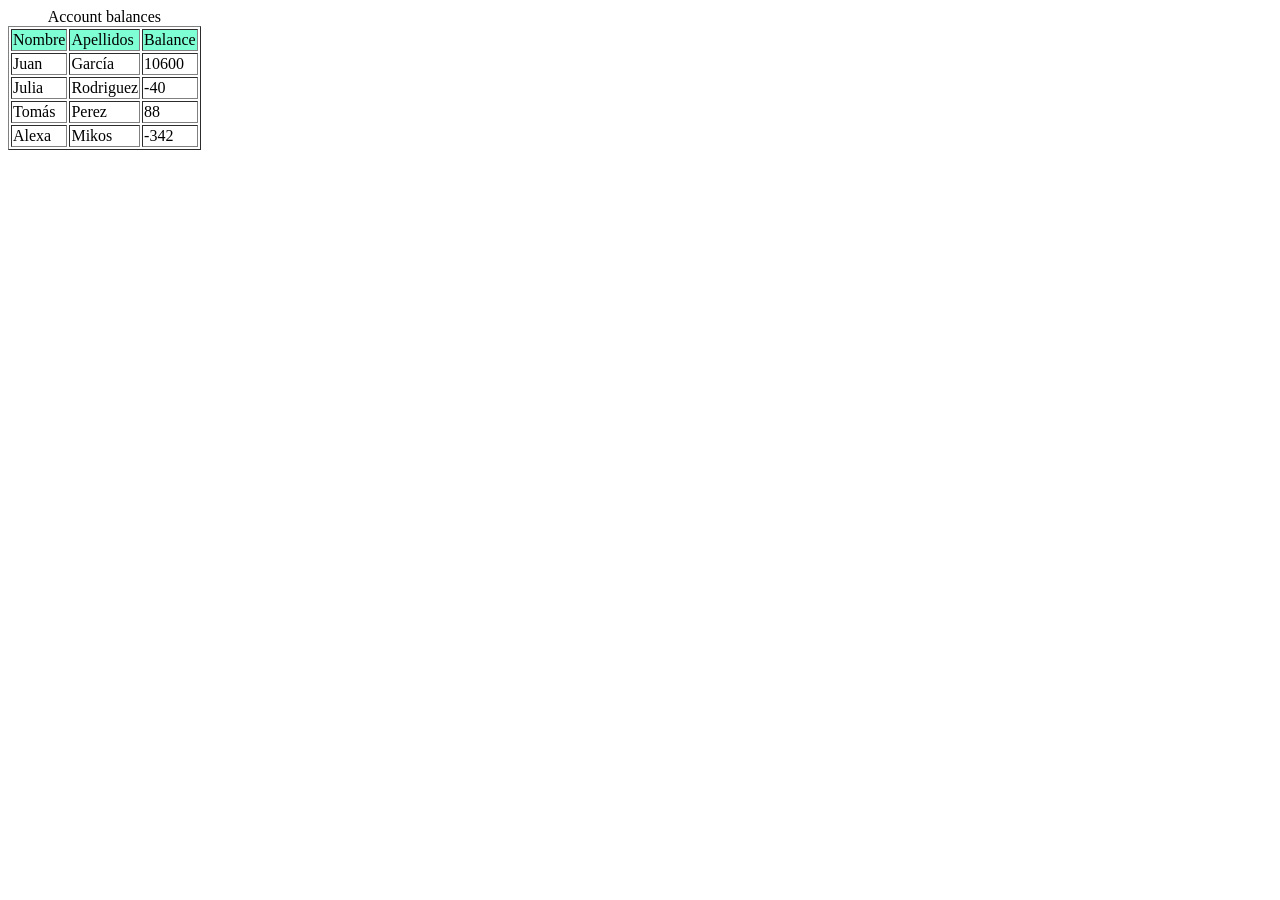
==== T3/act1/noseq.html @ 940cb997 "asdasd" ====
<!doctype html>
<html>
	<head>
		<title>My First Web Page</title>
	</head>
	<body>
        <script>
        document.addEventListener('DOMContentLoaded'),(x=> {

        let tabla=document.getElementsByTagName("table")
        let cuerpo=tabla.tbodies[0]
        for (let fila of cuerpo.rows){
            
        }
        }

        let x=document.td
        let y=
        if ( ) {
            
        }   
        }
   

         
        </script>





		<table border="1">
            <thead>
                <tr style="background-color:aquamarine">
                    <td>Nombre</td>
                    <td>Apellidos</td>
                    <td>Balance</td>
                </tr>
            </thead>
            <tbody>
                <tr>
                    <td>Juan</td>
                    <td>García</td>
                    <td>10600</td>
                </tr>
                <tr>
                    <td>Julia</td>
                    <td>Rodriguez</td>
                    <td>-40</td>
                </tr>
                <tr>
                    <td>Tomás</td>
                    <td>Perez</td>
                    <td>88</td>
                </tr>
                <tr>
                    <td>Alexa</td>
                    <td>Mikos</td>
                    <td>-342</td>
                </tr>
            </tbody>
            <caption>Account balances</caption>
        </table>
    </body>
    
</html>
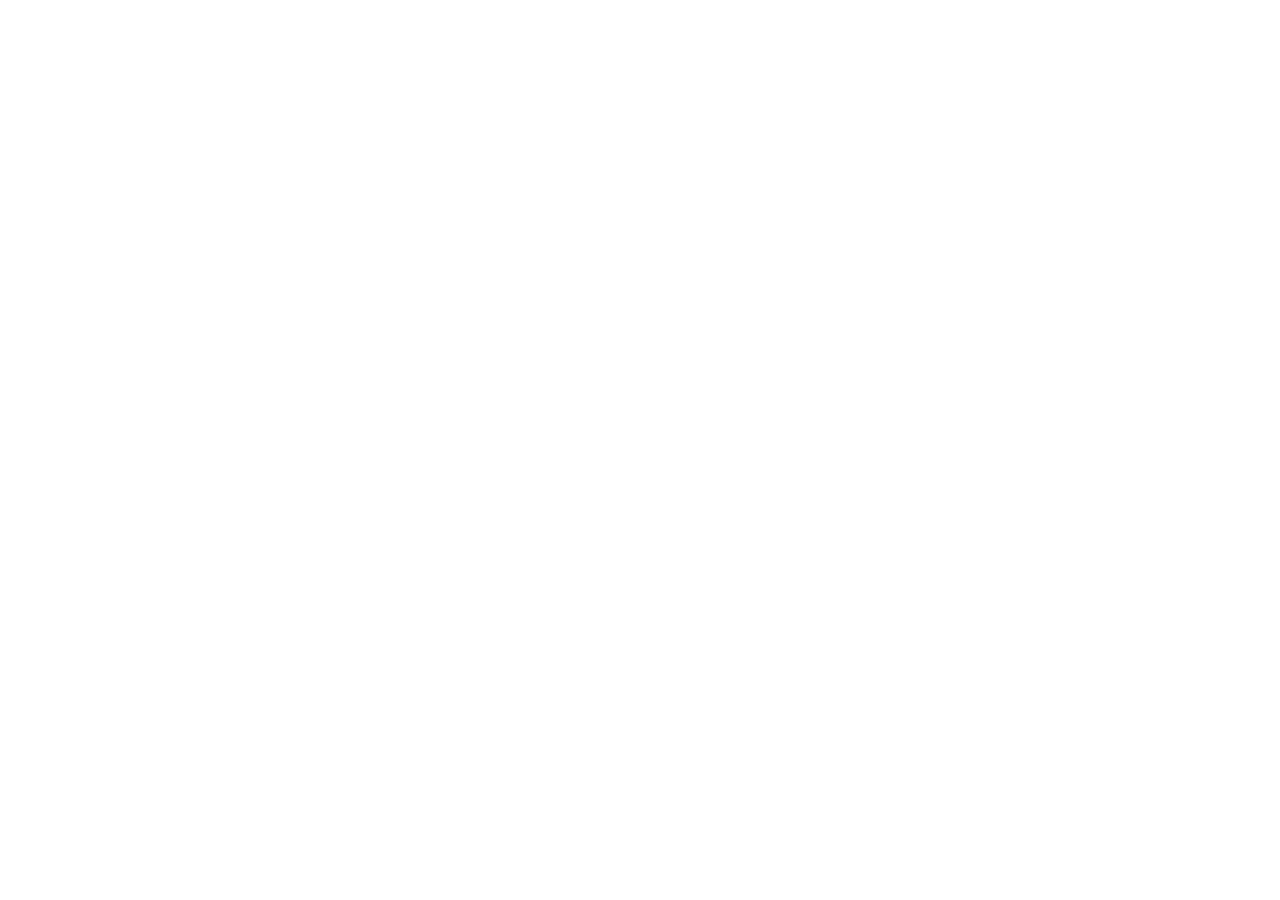
==== commit 737ca13b: "muchas cosas" ====
--- a/T3/act1/noseq.html
+++ b/T3/act1/noseq.html
@@ -1,4 +1,4 @@
-
+<!-- 
 <!doctype html>
 <html>
 	<head>
@@ -15,12 +15,12 @@
         }
         }
 
-        let x=document.td
-        let y=
-        if ( ) {
+        // let x=document.td
+        // let y=
+        // if ( ) {
             
-        }   
-        }
+        // }   
+        // }
    
 
          
@@ -64,4 +64,4 @@
         </table>
     </body>
     
-</html>+</html> -->
